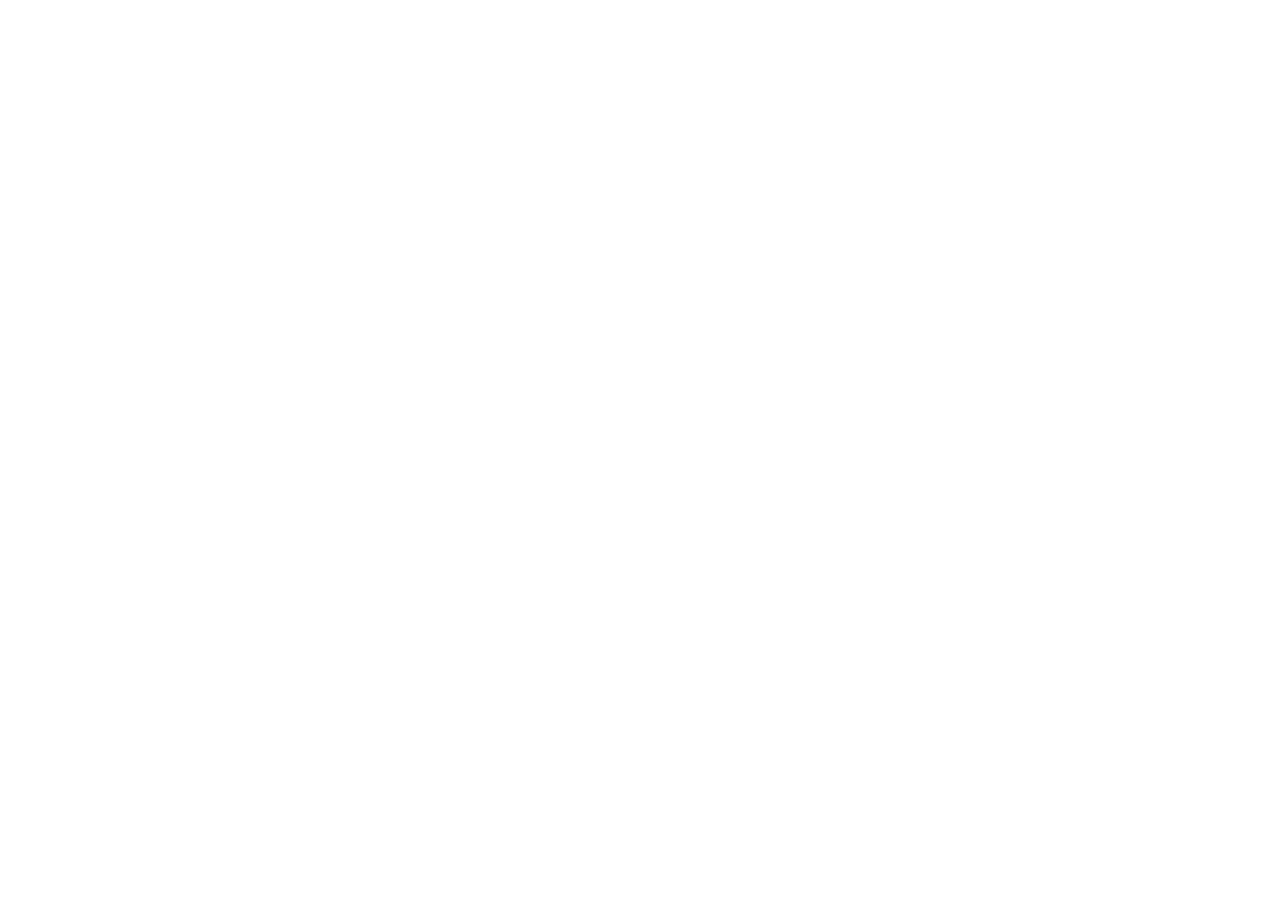
==== login.html @ 891c0942 "init project" ====
<!DOCTYPE html>
<html lang="en">
  <head>
    <meta charset="UTF-8" />
    <meta name="viewport" content="width=device-width, initial-scale=1.0" />
    <title>Document</title>
  </head>
  <body></body>
</html>
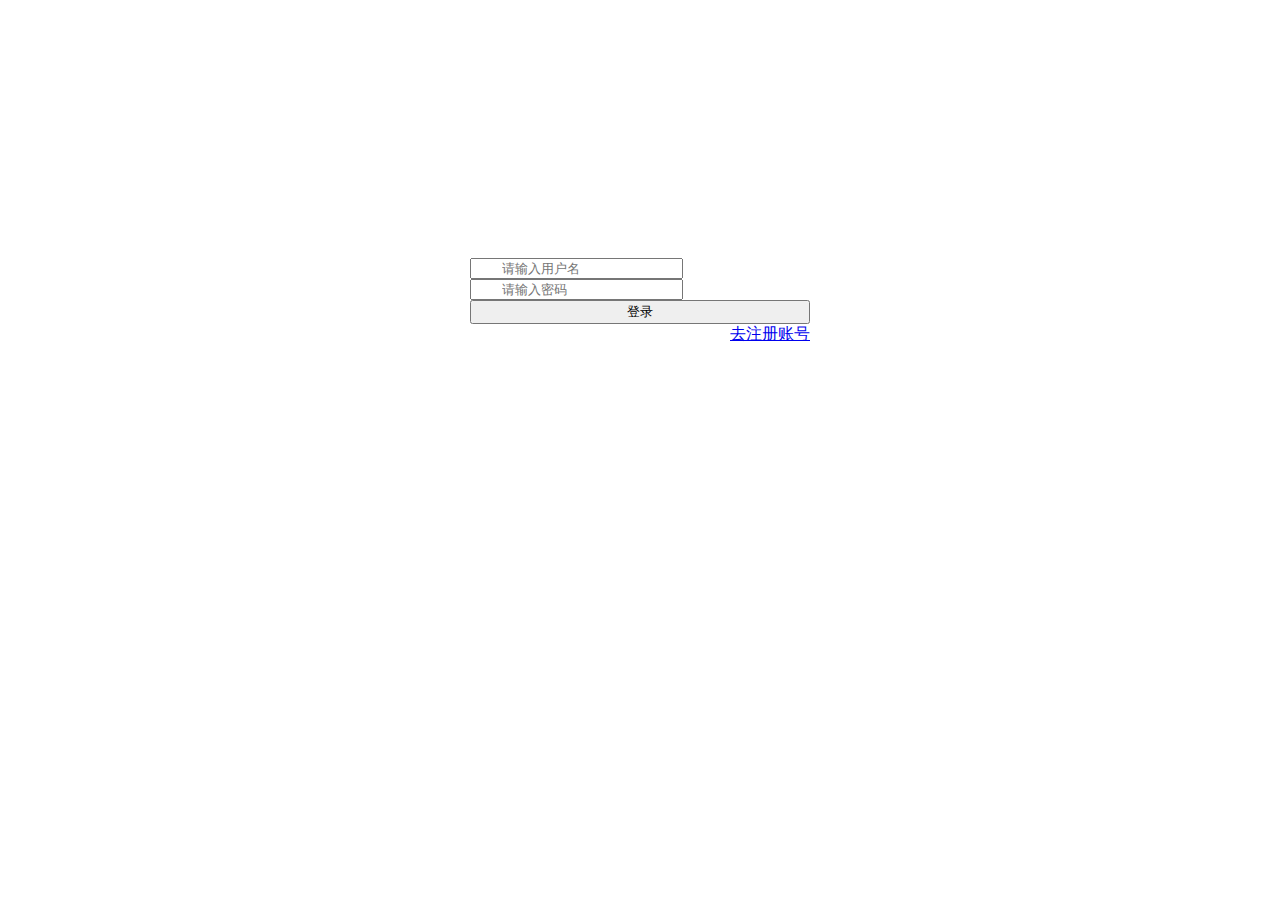
==== commit 72b141e4: "登录注册完成" ====
--- a/login.html
+++ b/login.html
@@ -4,6 +4,155 @@
     <meta charset="UTF-8" />
     <meta name="viewport" content="width=device-width, initial-scale=1.0" />
     <title>Document</title>
+    <!-- 引入favicon图标 -->
+    <link
+      rel="shortcut icon"
+      href="/bigThing/favicon.ico"
+      type="image/x-icon"
+    />
+    <!-- 引入layui的css样式 -->
+    <link rel="stylesheet" href="/bigThing/assets/lib/layui/css/layui.css" />
+    <!-- 引入login.css样式 -->
+    <link rel="stylesheet" href="assets/css/login.css" />
   </head>
-  <body></body>
+  <body>
+    <!-- 头部log区域 -->
+    <div class="layui-main">
+      <img src="/bigThing/assets/images/logo.png" alt="" />
+    </div>
+
+    <!-- 注册登录区域 -->
+    <div class="loginAndReg">
+      <!-- 登录区域 -->
+      <div class="log">
+        <!-- 登录标题 -->
+        <div class="log-title"></div>
+        <!-- 登录表单 -->
+        <form class="layui-form login-from" action="">
+          <!-- 用户名 -->
+          <div class="layui-form-item">
+            <div class="layui-input-block">
+              <i class="layui-icon layui-icon-username"></i>
+              <input
+                type="text"
+                name="username"
+                required
+                lay-verify="required"
+                placeholder="请输入用户名"
+                autocomplete="off"
+                class="layui-input"
+              />
+            </div>
+          </div>
+          <!-- 密码 -->
+          <div class="layui-form-item">
+            <div class="layui-input-block">
+              <i class="layui-icon layui-icon-password"></i>
+              <input
+                type="text"
+                name="password"
+                required
+                lay-verify="required"
+                placeholder="请输入密码"
+                autocomplete="off"
+                class="layui-input"
+              />
+            </div>
+          </div>
+          <!-- 提交按钮 -->
+          <div class="layui-form-item">
+            <div class="layui-input-block">
+              <button
+                class="layui-btn layui-btn-normal"
+                lay-submit
+                lay-filter="formDemo"
+              >
+                登录
+              </button>
+            </div>
+          </div>
+          <div class="layui-form-item links">
+            <a href="javascript:;" class="res-link">去注册账号</a>
+          </div>
+        </form>
+      </div>
+      <!-- 注册区域 -->
+      <div class="res">
+        <!-- 注册标题 -->
+        <div class="log-title"></div>
+        <!-- 注册表单 -->
+        <form class="layui-form res-from">
+          <!-- 用户名 -->
+          <div class="layui-form-item">
+            <div class="layui-input-block">
+              <i class="layui-icon layui-icon-username"></i>
+              <input
+                type="text"
+                name="username"
+                required
+                lay-verify="required"
+                placeholder="请输入用户名"
+                autocomplete="off"
+                class="layui-input"
+              />
+            </div>
+          </div>
+          <!-- 密码 -->
+          <div class="layui-form-item">
+            <div class="layui-input-block">
+              <i class="layui-icon layui-icon-password"></i>
+              <input
+                type="text"
+                name="password"
+                required
+                lay-verify="required|pwd|repwd"
+                placeholder="请输入密码"
+                autocomplete="off"
+                class="layui-input"
+              />
+            </div>
+          </div>
+          <!-- 确认密码 -->
+          <div class="layui-form-item">
+            <div class="layui-input-block">
+              <i class="layui-icon layui-icon-password"></i>
+              <input
+                type="text"
+                name="rePassword"
+                required
+                lay-verify="required|pwd|repwd"
+                placeholder="请输入密码"
+                autocomplete="off"
+                class="layui-input"
+              />
+            </div>
+          </div>
+          <!-- 提交按钮 -->
+          <div class="layui-form-item">
+            <div class="layui-input-block">
+              <button
+                class="layui-btn layui-btn-normal"
+                lay-submit
+                lay-filter="formDemo"
+              >
+                注册
+              </button>
+            </div>
+          </div>
+          <div class="layui-form-item links">
+            <a href="javascript:;" class="login-link">去登录</a>
+          </div>
+        </form>
+      </div>
+    </div>
+
+    <!-- 导入jquery文件 -->
+    <script src="/bigThing/assets/lib/jquery.js"></script>
+    <!-- 导入layui的js文件 -->
+    <script src="/bigThing/assets/lib/layui/layui.all.js"></script>
+    <!-- 导入baseApi.js文件 得定义在发送请求之前-->
+    <script src="/bigThing/assets/js/baseApi.js"></script>
+    <!-- 导入login.js文件  因为在自己的js文件中会用到jauery -->
+    <script src="/bigThing/assets/js/login.js"></script>
+  </body>
 </html>
--- a/assets/css/login.css
+++ b/assets/css/login.css
@@ -0,0 +1,66 @@
+html,
+body {
+  margin: 0;
+  padding: 0;
+  width: 100%;
+  /* height: 100%; */
+  background: url(/bigThing/assets/images/login_bg.jpg) no-repeat center;
+  background-size: cover;
+}
+
+/* 头部log */
+.layui-main {
+  margin-top: 30px;
+}
+
+/* 注册登录 */
+.loginAndReg {
+  width: 400px;
+  height: 310px;
+  background-color: #fff;
+  margin: 150px auto 0;
+}
+
+.log-title {
+  /* width: 100%; */
+  height: 60px;
+  background: url(/bigThing/assets/images/login_title.png) no-repeat center;
+}
+
+.layui-input-block {
+  margin-left: 0;
+}
+
+.layui-btn {
+  width: 100%;
+  height: 100%;
+}
+
+.res {
+  display: none;
+}
+
+.links {
+  display: flex;
+  justify-content: flex-end;
+}
+
+.login-from,
+.res-from {
+  padding: 0 30px;
+}
+
+.layui-form-item {
+  position: relative;
+}
+
+.layui-icon {
+  position: absolute;
+  top: 10px;
+  left: 10px;
+  /* z-index: 999; */
+}
+
+.layui-input {
+  padding-left: 30px;
+}
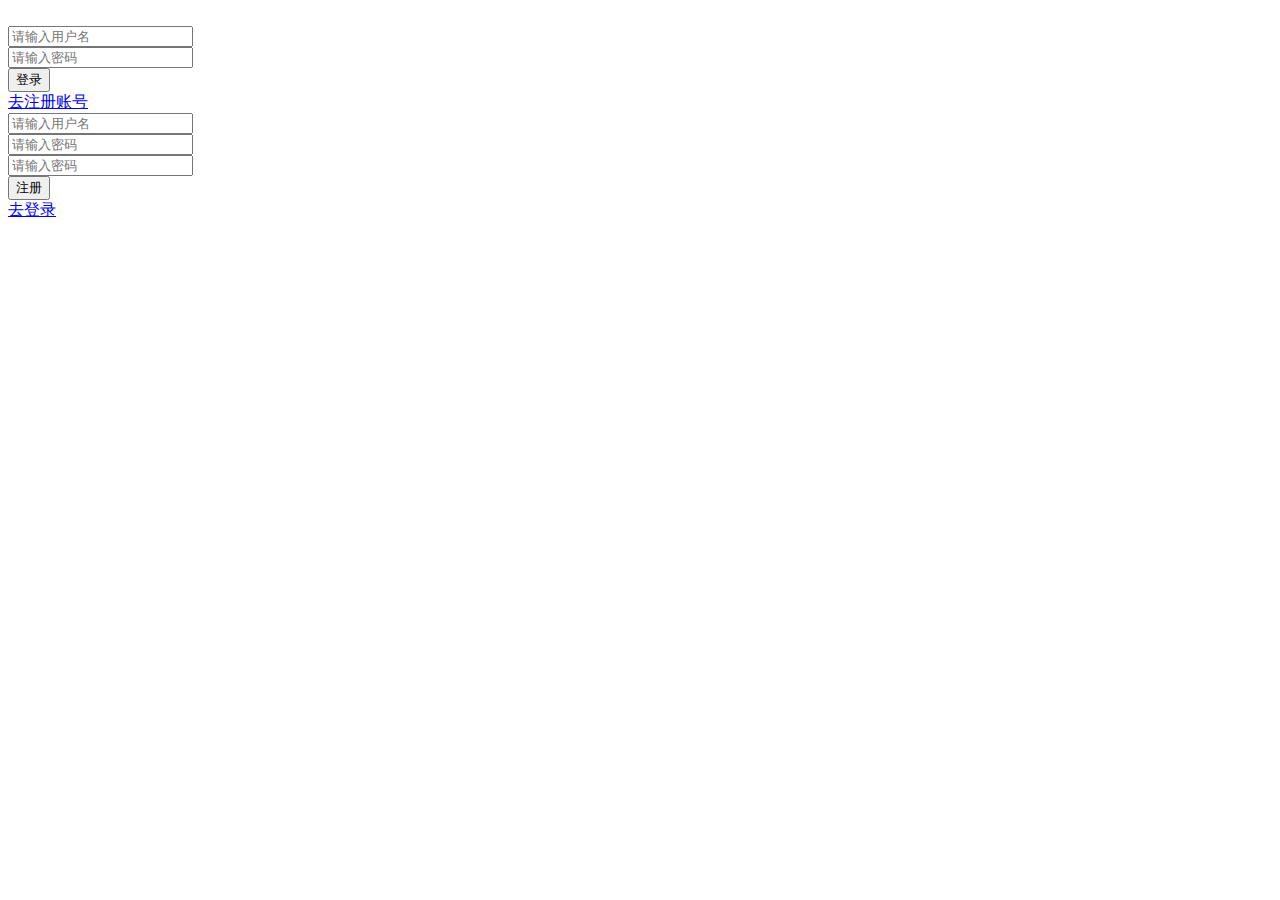
==== commit 9425694b: "完成了主页功能开发" ====
--- a/login.html
+++ b/login.html
@@ -11,9 +11,9 @@
       type="image/x-icon"
     />
     <!-- 引入layui的css样式 -->
-    <link rel="stylesheet" href="/bigThing/assets/lib/layui/css/layui.css" />
+    <link rel="stylesheet" href="../bigThing/assets/lib/layui/css/layui.css" />
     <!-- 引入login.css样式 -->
-    <link rel="stylesheet" href="assets/css/login.css" />
+    <link rel="stylesheet" href="../bigThing/assets/css/login.css" />
   </head>
   <body>
     <!-- 头部log区域 -->
